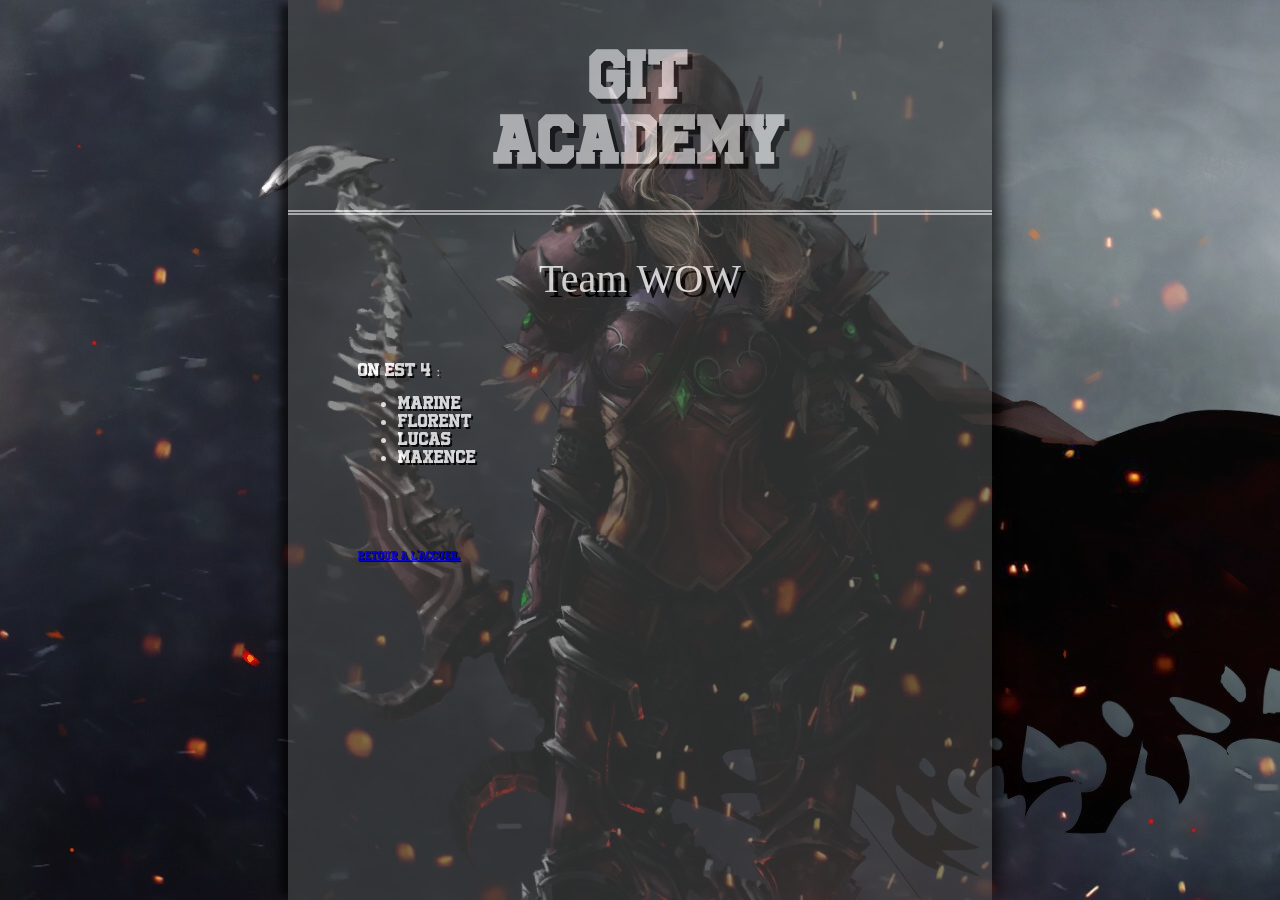
==== teams/wow.html @ 59773a63 "Ajout des fichiers du groupe WOW" ====
<html>
	<head>
		<link rel="stylesheet" type="text/css" href="../css/main.css">
		<link rel="stylesheet" type="text/css" href="../css/teams/wow.css">
	</head>
	<body>
		<div id="main">
            <h2 id="mainTitle">Git<br/>Academy</h2>
            <p id="teamName">Team WOW<br/>
                
                <div id="mainText">
				<br/>
                On est 4 :
                <ul>
                    <li>Marine</li>
                    <li>Florent</li>
                    <li>Lucas</li>
                    <li>Maxence</li>
                </ul>
				</p>
				<br/>
				<br/>
				<br/>
				<br/>
				<a class="returnLink" href="../index.html">Retour a l'accueil</a>
			</div>
		</div>
	</body>
</html>
---- css/main.css ----
body {
	margin: 0px;
	background-color: #b5dcff;
}

@font-face {
	font-family: "University";
	src: url("fonts/University.otf");
}

#main {
	width: 55%;
	height: 100%;
	margin: 0px auto 0px auto;
	background-color: #c1c6c7;
	box-shadow: 12px 0 15px -4px rgba(31, 73, 125, 0.8), -12px 0 8px -4px rgba(31, 73, 125, 0.8);
	opacity: 0.8;
}

#mainTitle {
	border-bottom-style: double;
	border-width: thick;
	padding-top: 40px;
	padding-bottom: 40px;
	text-align: center;
	color: white;
	font-family: "University";
	font-size: 3em;
	opacity: 0.7;
	text-shadow: 5px 5px #000000;
	margin: auto 0px auto 0px;
}

#mainText {
	padding-top: 40px;
	width: 80%;
	margin: 0px auto 0px auto;
	color: white;
	font-family: "University";
	text-shadow: 2px 2px #000000;
	font-size: 0.8em;
}

.returnLink {
	font-size: 0.6em;
	text-shadow: 1px 1px #000000;
}
---- css/teams/wow.css ----
body {
	margin: 0px;
	background-color: #ee9d68;
	background-image : url("../../images/wow.jpg");
}

@font-face {
	font-family: "University";
	src: url("fonts/University.otf");
}	

#main {
	width: 55%;
	height: 100%;
	margin: 0px auto 0px auto;
	background-color: #464949c4;
	box-shadow: 12px 0 15px -4px rgba(0, 0, 0, 0.8), -12px 0 8px -4px rgba(0, 0, 0, 0.8);
}

#mainTitle {
	border-bottom-style: double;
	border-width: thick;
	padding-top: 40px;
	padding-bottom: 40px;
	text-align: center;
	color: white;
	font-family: "University";
	font-size: 3em;
	text-shadow: 5px 5px #000000;
	margin: auto 0px auto 0px;
}

#mainText {
	padding-top: 40px;
	width: 80%;
	margin: 0px auto 0px auto;
	color: white;
	font-family: "University";
	text-shadow: 2px 2px #000000;
	font-size: 0.8em;
}

#teamName {

	text-align: center;
	color: white;
	font-family: "Garamond";
	font-size: 2.5em;
	text-shadow: 5px 5px #000000;
	margin: auto 0px auto 0px;
	padding-top: 1em;
	
}

.returnLink {
	font-size: 0.6em;
	text-shadow: 1px 1px #000000;
}
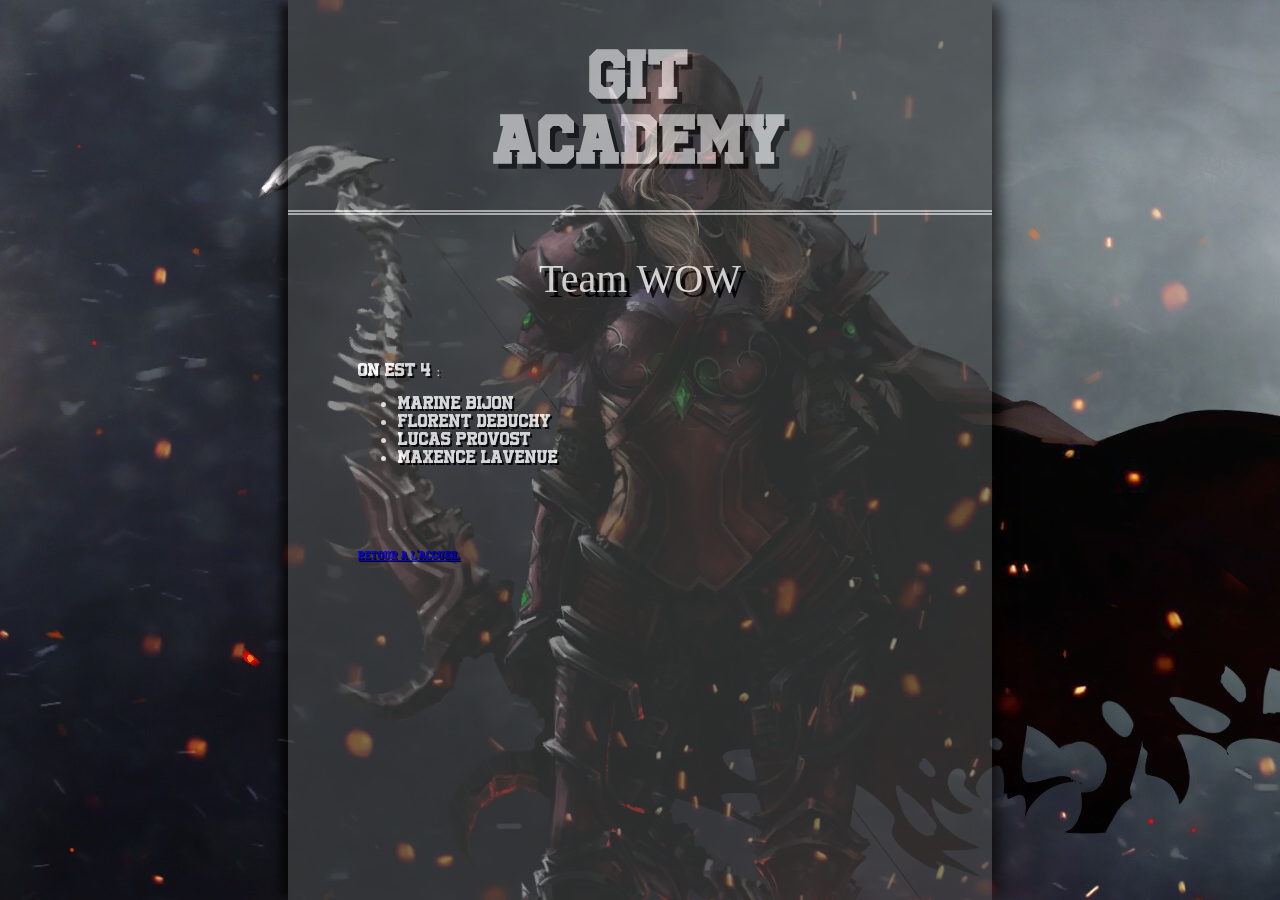
==== commit f0e1af5b: "rajout des noms de famille" ====
--- a/teams/wow.html
+++ b/teams/wow.html
@@ -12,10 +12,10 @@
 				<br/>
                 On est 4 :
                 <ul>
-                    <li>Marine</li>
-                    <li>Florent</li>
-                    <li>Lucas</li>
-                    <li>Maxence</li>
+                    <li>Marine bijon</li>
+                    <li>Florent debuchy</li>
+                    <li>Lucas provost</li>
+                    <li>Maxence lavenue</li>
                 </ul>
 				</p>
 				<br/>
@@ -26,4 +26,4 @@
 			</div>
 		</div>
 	</body>
-</html>+</html>
